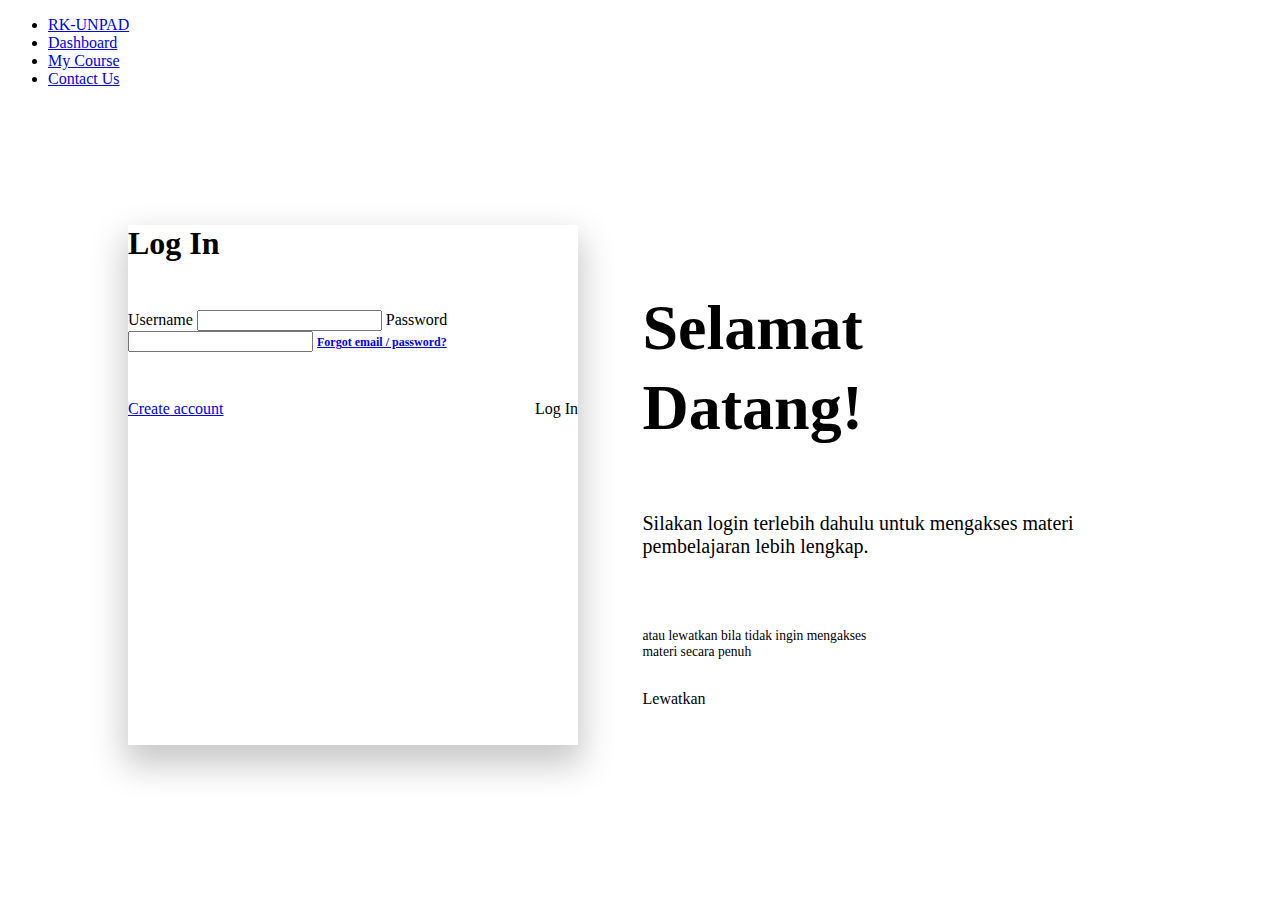
==== login_page.html @ 8f4cbbfe "Add login_page" ====
<!DOCTYPE html>
<html lang="en">

    <head>
        <meta charset="UTF-8">
        <meta name="viewport" content="width=device-width, initial-scale=1.0">
        <meta http-equiv="X-UA-Compatible" content="ie=edge">
        <title>Document</title>
        <link rel="stylesheet" href="style.css">
        <link rel="stylesheet" href="bootstrap-grid.css">
    </head>

    <body class="bg-blue">

        <div id="header" class="bg-blue text-white">
            <ul>
                <li><a id="logo" href="#home">RK-UNPAD</a></li>
                <li><a class="active" href="#home">Dashboard</a></li>
                <li><a href="#news">My Course</a></li>
                <li><a href="#contact">Contact Us</a></li>
                <!-- <li style="float:right" id="signUp"><input type="text" name="searchCourse" id=""
                            placeholder="Search Course" class="button"></li> -->
            </ul>

        </div>

        <div class="row">
            <div class="col">
                <div style="padding-top: 100px; padding-left:  120px; padding-bottom: 100px">
                    <div class="card"
                        style="max-width: 450px; height: 520px;  box-shadow: 0rem 1rem 2rem 0.25rem rgba(0, 0, 0, 0.219);">
                        <form action="" method="get">
                            <h1 style="margin-bottom: 3rem;" class="text-primary">Log In</h3>
                                <label for="username" class="text-primary">Username</label>
                                <input type="text" name="username" id="username" class="">
                                <label for="password" class="text-primary">Password</label>
                                <input type="password" name="password" id="password">
                                <a href="#" style="font-size: 0.75rem; font-weight: 600" class="text-secondary">Forgot
                                    email /
                                    password?</a>
                                <div class="row" style="padding: 3rem 0rem;">
                                    <div class="col">
                                        <a href="#">Create account</a>
                                    </div>
                                    <div class="col">
                                        <div class="btn btn-primary" style="float: right;">Log In</div>
                                    </div>
                                </div>
                        </form>
                    </div>
                </div>
            </div>
            <div class="col text-white" style="padding-top: 120px; margin-left: -25px">
                <p style="font-size: 4rem; font-weight: 700; line-height: 5rem">Selamat <br> Datang!</p>
                <p style="font-size: 1.25rem; width: 75%">Silakan login terlebih dahulu untuk mengakses materi
                    pembelajaran lebih
                    lengkap.</p>
                <hr style="border: 0.25px solid white; float: left;" width="25%"> <br> <br>
                <p style="font-size: 0.85rem; margin-bottom: 30px">atau lewatkan bila tidak ingin mengakses <br> materi
                    secara penuh</p>
                <div class="btn btn-secondary">Lewatkan</div>
            </div>
        </div>

        <!-- 
            <div id="footer">
                <img src="assets/sosmed.png" alt="" style="height: 200px">
                <div style="width:30%">
                    <h3>INFO</h3>
                    <a href="">- Official Depilkom</a>
                    <a href="">- Official Himatif</a>
                    <a href="">- Official FMIPA UNPAD</a>
                    <a href="">- Portal Staff UNPAD</a>
                    <a href="">- Portal Students UNPAD</a>
                    <a href="">- Kandaga UNPAD</a>
                </div>
                <div>
                    <h3>CONTACT US</h3>
                    <p>Gedung A PPBS Lt.1, Prodi S1 Teknik Informatika, FMIPA, Jl. Raya Bandung-Sumedang Km. 21, Jatinangor,
                        45363
                        <br>Phone: +6222 7798983
                        <br>E-mail: informatika@unpad.ac.id/p>
                </div>
            </div>
            <p class="center">Copyright © 2019 - Developed by Departemen Ilmu Komputer Unpad</p> -->
    </body>

</html>
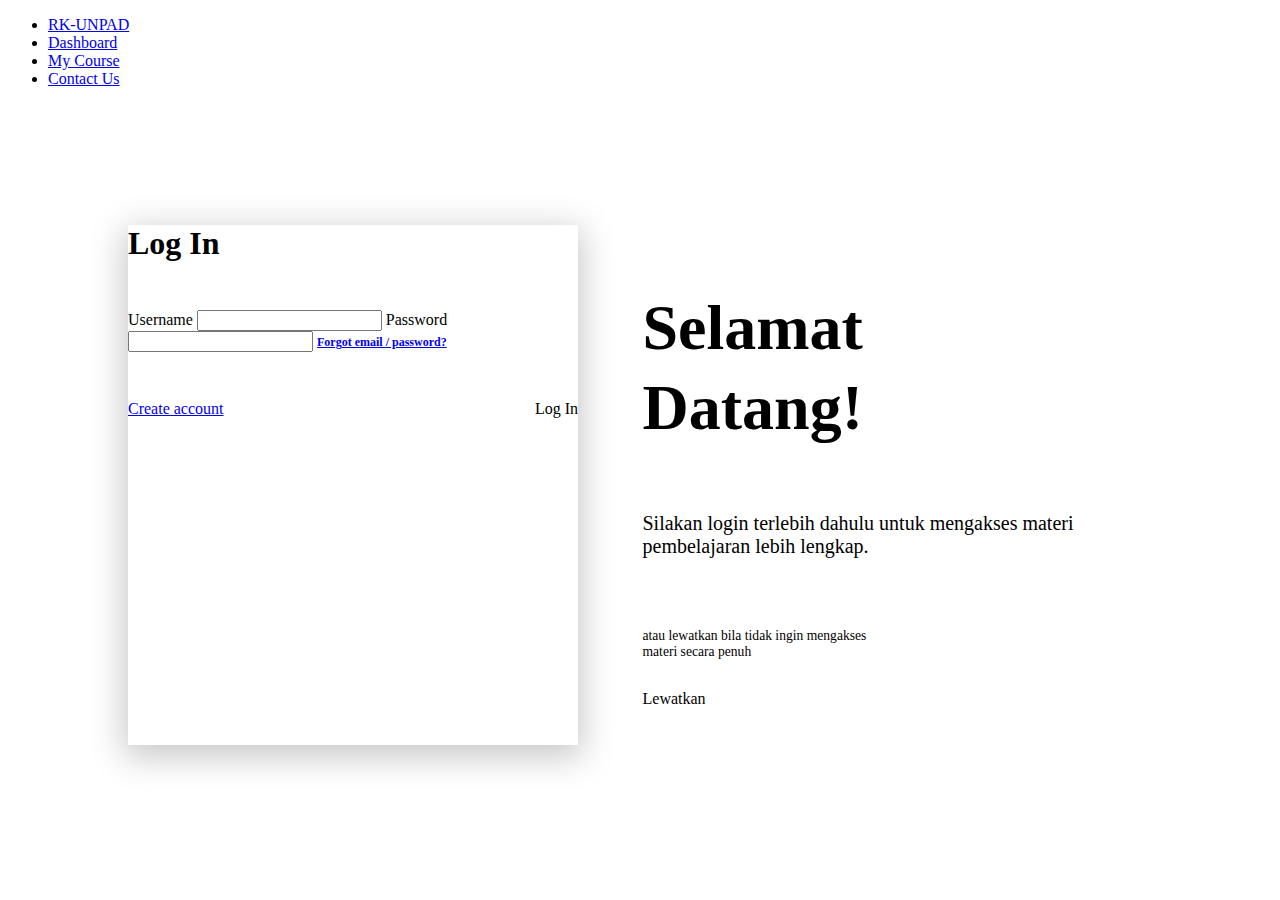
==== commit 8ab600ff: "Fix font unloaded" ====
--- a/login_page.html
+++ b/login_page.html
@@ -8,6 +8,7 @@
         <title>Document</title>
         <link rel="stylesheet" href="style.css">
         <link rel="stylesheet" href="bootstrap-grid.css">
+        <link href="https://fonts.googleapis.com/css?family=Montserrat:300,400,600,800&display=swap" rel="stylesheet">
     </head>
 
     <body class="bg-blue">
@@ -28,7 +29,7 @@
             <div class="col">
                 <div style="padding-top: 100px; padding-left:  120px; padding-bottom: 100px">
                     <div class="card"
-                        style="max-width: 450px; height: 520px;  box-shadow: 0rem 1rem 2rem 0.25rem rgba(0, 0, 0, 0.219);">
+                        style="max-width: 450px; height: 520px;  box-shadow: 0rem 0.5rem 2rem 0.25rem rgba(0, 0, 0, 0.219);">
                         <form action="" method="get">
                             <h1 style="margin-bottom: 3rem;" class="text-primary">Log In</h3>
                                 <label for="username" class="text-primary">Username</label>
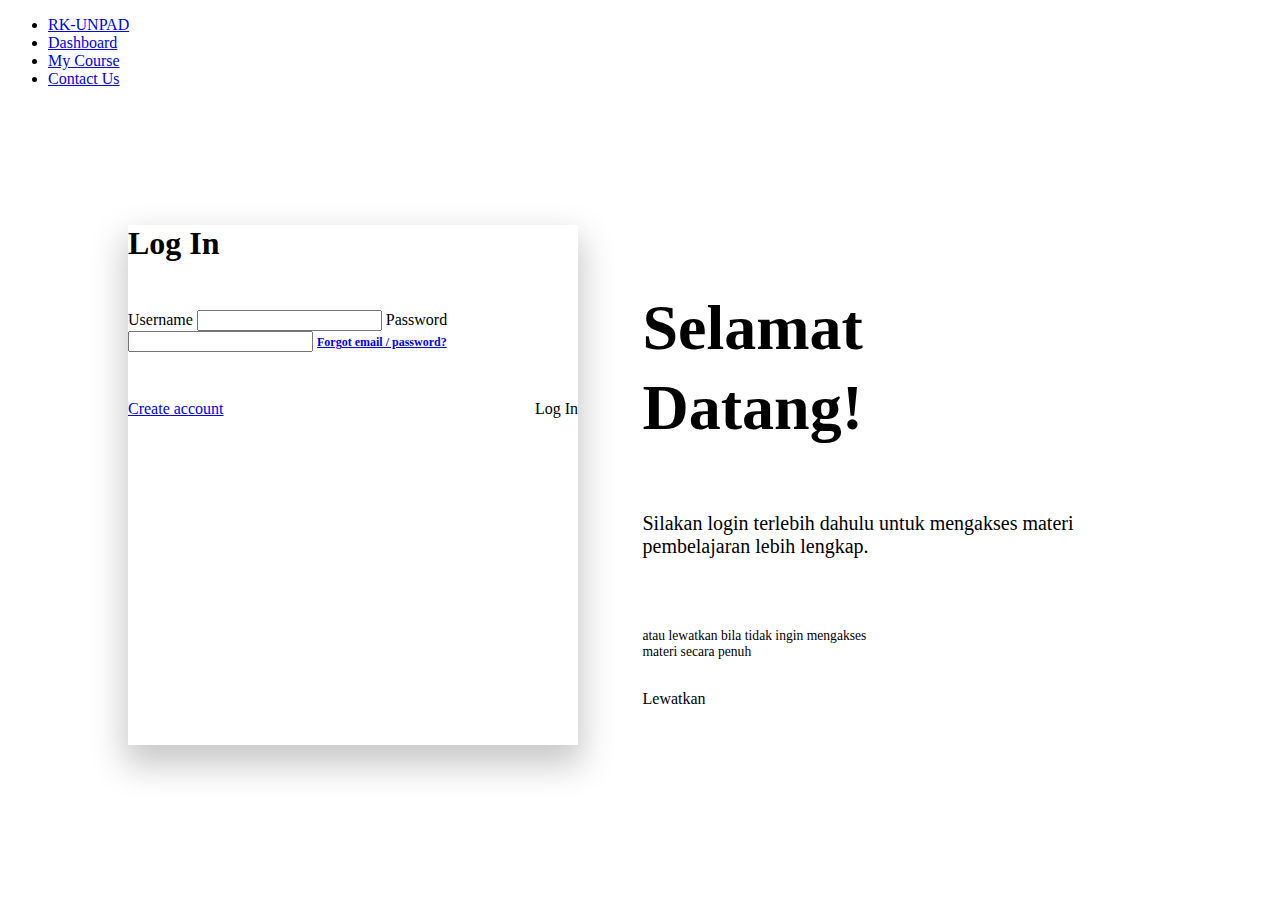
==== commit e51f0380: "JS" ====
--- a/login_page.html
+++ b/login_page.html
@@ -8,7 +8,7 @@
         <title>Document</title>
         <link rel="stylesheet" href="style.css">
         <link rel="stylesheet" href="bootstrap-grid.css">
-        <link href="https://fonts.googleapis.com/css?family=Montserrat:300,400,600,800&display=swap" rel="stylesheet">
+        <script src="popup.js"></script>
     </head>
 
     <body class="bg-blue">
@@ -29,7 +29,7 @@
             <div class="col">
                 <div style="padding-top: 100px; padding-left:  120px; padding-bottom: 100px">
                     <div class="card"
-                        style="max-width: 450px; height: 520px;  box-shadow: 0rem 0.5rem 2rem 0.25rem rgba(0, 0, 0, 0.219);">
+                        style="max-width: 450px; height: 520px;  box-shadow: 0rem 1rem 2rem 0.25rem rgba(0, 0, 0, 0.219);">
                         <form action="" method="get">
                             <h1 style="margin-bottom: 3rem;" class="text-primary">Log In</h3>
                                 <label for="username" class="text-primary">Username</label>
@@ -44,7 +44,7 @@
                                         <a href="#">Create account</a>
                                     </div>
                                     <div class="col">
-                                        <div class="btn btn-primary" style="float: right;">Log In</div>
+                                        <div class="btn btn-primary" style="float: right;" onclick="PoPup()">Log In</div>
                                     </div>
                                 </div>
                         </form>
@@ -62,7 +62,7 @@
                 <div class="btn btn-secondary">Lewatkan</div>
             </div>
         </div>
-
+    
         <!-- 
             <div id="footer">
                 <img src="assets/sosmed.png" alt="" style="height: 200px">
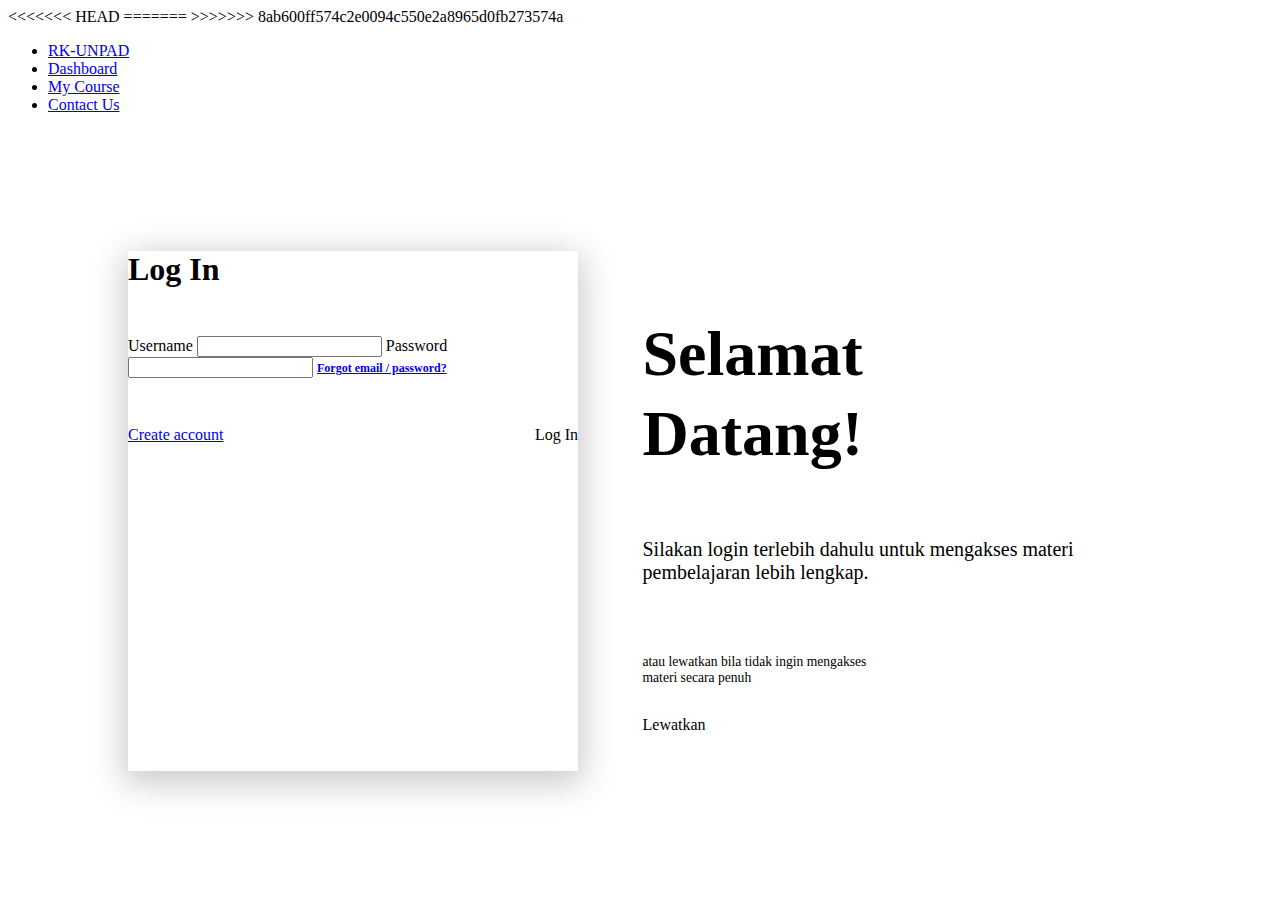
==== commit 793f11f7: "Merge branch 'master' of https://gitlab.com/projectpw2019/a-kelompok4" ====
--- a/login_page.html
+++ b/login_page.html
@@ -8,7 +8,11 @@
         <title>Document</title>
         <link rel="stylesheet" href="style.css">
         <link rel="stylesheet" href="bootstrap-grid.css">
+<<<<<<< HEAD
         <script src="popup.js"></script>
+=======
+        <link href="https://fonts.googleapis.com/css?family=Montserrat:300,400,600,800&display=swap" rel="stylesheet">
+>>>>>>> 8ab600ff574c2e0094c550e2a8965d0fb273574a
     </head>
 
     <body class="bg-blue">
@@ -29,7 +33,7 @@
             <div class="col">
                 <div style="padding-top: 100px; padding-left:  120px; padding-bottom: 100px">
                     <div class="card"
-                        style="max-width: 450px; height: 520px;  box-shadow: 0rem 1rem 2rem 0.25rem rgba(0, 0, 0, 0.219);">
+                        style="max-width: 450px; height: 520px;  box-shadow: 0rem 0.5rem 2rem 0.25rem rgba(0, 0, 0, 0.219);">
                         <form action="" method="get">
                             <h1 style="margin-bottom: 3rem;" class="text-primary">Log In</h3>
                                 <label for="username" class="text-primary">Username</label>
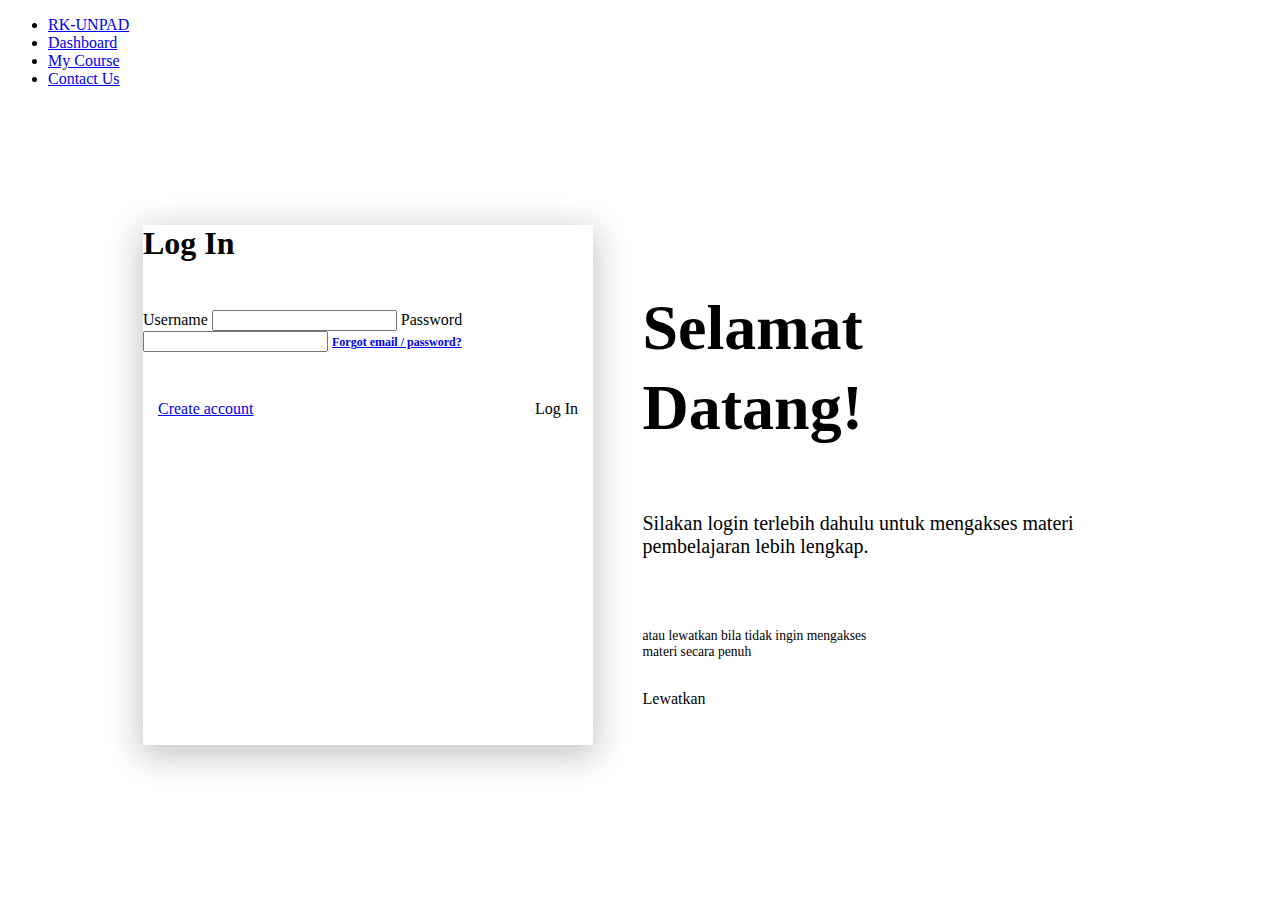
==== commit 4df75b33: "Add Courses Page" ====
--- a/login_page.html
+++ b/login_page.html
@@ -8,11 +8,8 @@
         <title>Document</title>
         <link rel="stylesheet" href="style.css">
         <link rel="stylesheet" href="bootstrap-grid.css">
-<<<<<<< HEAD
         <script src="popup.js"></script>
-=======
         <link href="https://fonts.googleapis.com/css?family=Montserrat:300,400,600,800&display=swap" rel="stylesheet">
->>>>>>> 8ab600ff574c2e0094c550e2a8965d0fb273574a
     </head>
 
     <body class="bg-blue">
@@ -48,7 +45,8 @@
                                         <a href="#">Create account</a>
                                     </div>
                                     <div class="col">
-                                        <div class="btn btn-primary" style="float: right;" onclick="PoPup()">Log In</div>
+                                        <div class="btn btn-primary" style="float: right;" onclick="PoPup()">Log In
+                                        </div>
                                     </div>
                                 </div>
                         </form>
@@ -66,7 +64,7 @@
                 <div class="btn btn-secondary">Lewatkan</div>
             </div>
         </div>
-    
+
         <!-- 
             <div id="footer">
                 <img src="assets/sosmed.png" alt="" style="height: 200px">
